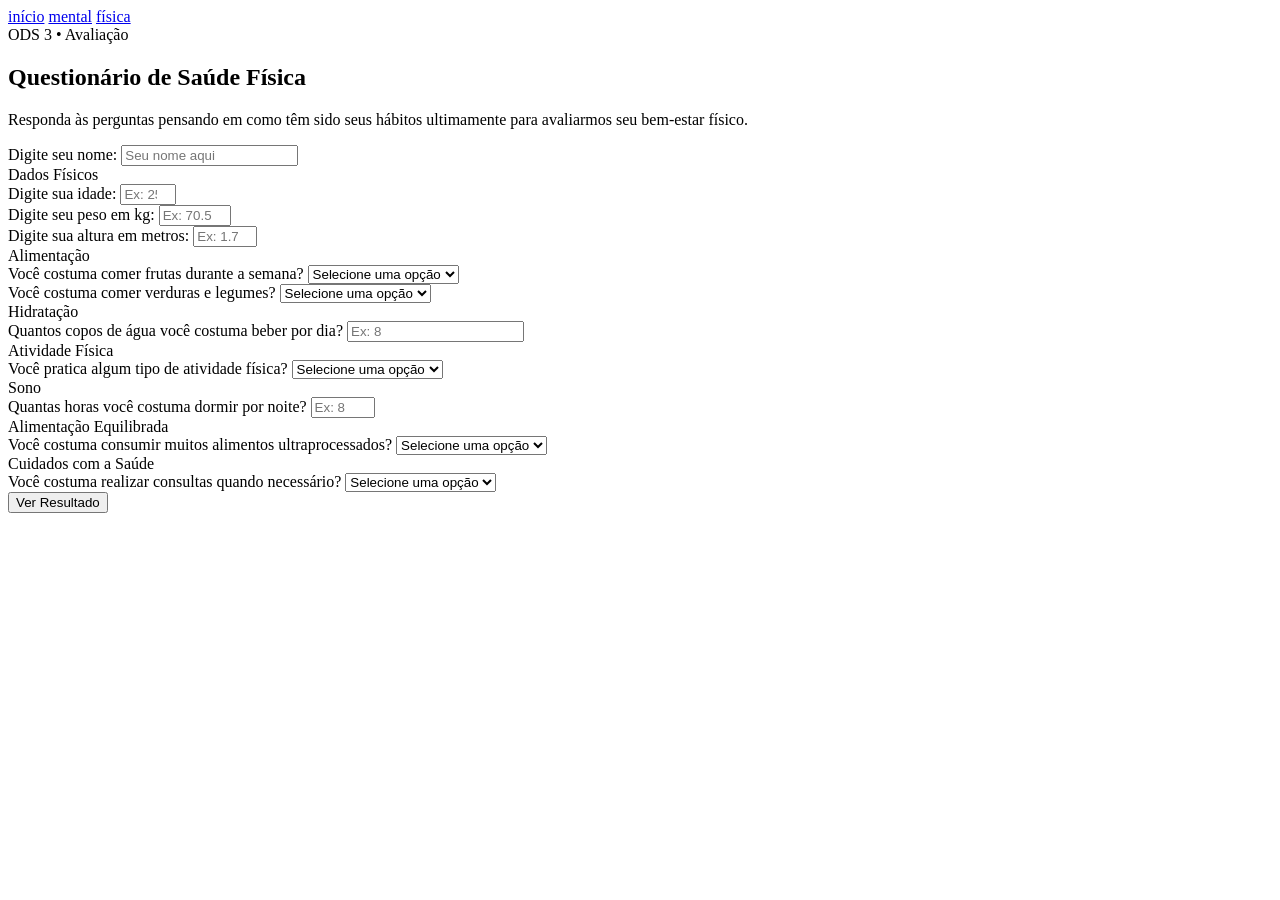
==== semana_prog/html/fisica.html @ 1c397655 "Add files via upload" ====
<!DOCTYPE html>
<html lang="pt-br">
<head>
    <meta charset="UTF-8">
    <meta name="viewport" content="width=device-width, initial-scale=1.0">
    <title>Saúde Física - ODS 3</title>
    <link rel="stylesheet" href="/css/fisica.css" />
</head>
<body>
    
    <!-- Cabeçalho de Navegação Flutuante -->
    <header class="cabecalho">
        <div class="navegacao">
            <a href="index.html">início</a>
            <a href="mental.html">mental</a>
            <a href="fisica.html" class="ativo">física</a>
        </div>
    </header>

    <!-- Container do Questionário Físico -->
    <main class="formulario-container">
        <div class="formulario-header">
            <span class="tag-ods">ODS 3 • Avaliação</span>
            <h2>Questionário de Saúde Física</h2>
            <p>Responda às perguntas pensando em como têm sido seus hábitos ultimamente para avaliarmos seu bem-estar físico.</p>
        </div>

        <form id="quizFisica" onsubmit="calcularResultadoFisico(event)">
            <!-- Nome -->
            <div class="campo-grupo">
                <label for="nomeFisica">Digite seu nome:</label>
                <input type="text" id="nomeFisica" required placeholder="Seu nome aqui">
            </div>

            <div class="secao-titulo">Dados Físicos</div>

            <div class="campo-grupo">
                <label for="idadeFisica">Digite sua idade:</label>
                <input type="number" id="idadeFisica" required min="1" max="120" placeholder="Ex: 25">
            </div>

            <div class="campo-grupo">
                <label for="pesoFisica">Digite seu peso em kg:</label>
                <input type="number" id="pesoFisica" required step="0.1" min="1" max="300" placeholder="Ex: 70.5">
            </div>

            <div class="campo-grupo">
                <label for="alturaFisica">Digite sua altura em metros:</label>
                <input type="number" id="alturaFisica" required step="0.01" min="0.5" max="2.5" placeholder="Ex: 1.75">
            </div>

            <div class="secao-titulo">Alimentação</div>

            <div class="campo-grupo">
                <label for="frutasFisica">Você costuma comer frutas durante a semana?</label>
                <select id="frutasFisica" required>
                    <option value="" disabled selected>Selecione uma opção</option>
                    <option value="0">0 = Nunca</option>
                    <option value="1">1 = Às vezes</option>
                    <option value="2">2 = Frequentemente</option>
                    <option value="3">3 = Sempre</option>
                </select>
            </div>

            <div class="campo-grupo">
                <label for="verdurasFisica">Você costuma comer verduras e legumes?</label>
                <select id="verdurasFisica" required>
                    <option value="" disabled selected>Selecione uma opção</option>
                    <option value="0">0 = Nunca</option>
                    <option value="1">1 = Às vezes</option>
                    <option value="2">2 = Frequentemente</option>
                    <option value="3">3 = Sempre</option>
                </select>
            </div>

            <div class="secao-titulo">Hidratação</div>

            <div class="campo-grupo">
                <label for="aguaFisica">Quantos copos de água você costuma beber por dia?</label>
                <input type="number" id="aguaFisica" required min="0" placeholder="Ex: 8">
            </div>

            <div class="secao-titulo">Atividade Física</div>

            <div class="campo-grupo">
                <label for="exercicioFisica">Você pratica algum tipo de atividade física?</label>
                <select id="exercicioFisica" required>
                    <option value="" disabled selected>Selecione uma opção</option>
                    <option value="0">0 = Nunca</option>
                    <option value="1">1 = Às vezes</option>
                    <option value="2">2 = Frequentemente</option>
                    <option value="3">3 = Sempre</option>
                </select>
            </div>

            <div class="secao-titulo">Sono</div>

            <div class="campo-grupo">
                <label for="sonoFisica">Quantas horas você costuma dormir por noite?</label>
                <input type="number" id="sonoFisica" required step="0.5" min="0" max="24" placeholder="Ex: 8">
            </div>

            <div class="secao-titulo">Alimentação Equilibrada</div>

            <div class="campo-grupo">
                <label for="ultraFisica">Você costuma consumir muitos alimentos ultraprocessados?</label>
                <select id="ultraFisica" required>
                    <option value="" disabled selected>Selecione uma opção</option>
                    <option value="0">0 = Nunca</option>
                    <option value="1">1 = Às vezes</option>
                    <option value="2">2 = Frequentemente</option>
                    <option value="3">3 = Sempre</option>
                </select>
            </div>

            <div class="secao-titulo">Cuidados com a Saúde</div>

            <div class="campo-grupo">
                <label for="consultasFisica">Você costuma realizar consultas quando necessário?</label>
                <select id="consultasFisica" required>
                    <option value="" disabled selected>Selecione uma opção</option>
                    <option value="0">0 = Nunca</option>
                    <option value="1">1 = Às vezes</option>
                    <option value="2">2 = Frequentemente</option>
                    <option value="3">3 = Sempre</option>
                </select>
            </div>

            <button type="submit" class="btn-enviar">Ver Resultado</button>
        </form>

        <!-- Bloco de Resposta (Inicia Oculto) -->
        <div id="caixaResultadoFisica" class="caixa-resultado" style="display: none;">
            <div class="resultado-titulo" id="boasVindasFisica"></div>
            <div class="bloco-imc" id="blocoImcTexto"></div>
            <div class="resultado-pontos" id="pontuacaoTextoFisica"></div>
            <div id="textoDiagnosticoFisica" style="margin: 10px 0;"></div>
            <ul class="recomendacoes-lista" id="listaRecomendacoesFisica"></ul>
            
            <div class="aviso-importante">
                <strong>IMPORTANTE:</strong> Este questionário é apenas educativo. Ele não realiza diagnóstico médico e não substitui uma avaliação profissional.<br><br>
                <span style="color: #4ade80; font-weight: bold;">ODS 3 - Saúde e Bem-Estar</span>
            </div>
        </div>
    </main>

    <!-- SCRIPT DE LÓGICA -->
    <script>
        let ultimoScroll = 0;
        window.addEventListener('scroll', () => {
            const cabecalho = document.querySelector('.cabecalho');
            if (!cabecalho) return;
            const scrollAtual = window.pageYOffset;
            if (scrollAtual > ultimoScroll && scrollAtual > 100) {
                cabecalho.classList.add('cabecalho-escondido');
            } else if (scrollAtual < ultimoScroll) {
                cabecalho.classList.remove('cabecalho-escondido');
            }
            ultimoScroll = scrollAtual;
        });

        function calcularResultadoFisico(event) {
            event.preventDefault();
            
            const nome = document.getElementById('nomeFisica').value;
            const idade = parseInt(document.getElementById('idadeFisica').value);
            const peso = parseFloat(document.getElementById('pesoFisica').value);
            const altura = parseFloat(document.getElementById('alturaFisica').value);
            
            const imc = peso / (altura * altura);
            const imcFormatado = imc.toFixed(2);
            
            let textoIMC = `<strong>Seu IMC é: ${imcFormatado}</strong><br>O IMC é apenas uma referência informativa e não avalia sozinho a saúde corporal.<br><br>`;
            
            if (idade < 18) {
                textoIMC += "Como você tem menos de 18 anos, o IMC precisa ser interpretado considerando idade e sexo por um profissional de saúde.";
            } else {
                if (imc < 18.5) {
                    textoIMC += "O resultado está abaixo da faixa considerada adequada para adultos.";
                } else if (imc < 25) {
                    textoIMC += "O resultado está dentro da faixa considerada adequada para adultos.";
                } else if (imc < 30) {
                    textoIMC += "O resultado está levemente acima da faixa considerada adequada para adultos.";
                } else {
                    textoIMC += "O resultado está acima da faixa considerada adequada para adultos.";
                }
            }
            
            let pontuacao = 0;
            let recomendacoes = [];
            
            if (parseInt(document.getElementById('frutasFisica').value) >= 2) {
                pontuacao += 1;
            } else {
                recomendacoes.push("Tente incluir mais frutas no seu dia a dia.");
            }

            if (parseInt(document.getElementById('verdurasFisica').value) >= 2) {
                pontuacao += 1;
            } else {
                recomendacoes.push("Aumente o consumo de verduras e legumes nas refeições.");
            }
            
            const agua = parseInt(document.getElementById('aguaFisica').value);
            if (agua >= 6) {
                textoIMC += "<br><br><strong>Hidratação:</strong> Sua hidratação parece estar presente na rotina.";
                pontuacao += 1;
            } else {
                textoIMC += "<br><br><strong>Hidratação:</strong> Sua hidratação pode merecer mais atenção. Tente beber água regularmente.";
                recomendacoes.push("Procure beber pelo menos 6 a 8 copos de água por dia.");
            }
            
            if (parseInt(document.getElementById('exercicioFisica').value) >= 2) {
                pontuacao += 1;
            } else {
                recomendacoes.push("Busque praticar alguma atividade física com regularidade.");
            }
            
            const sono = parseFloat(document.getElementById('sonoFisica').value);
            if (sono >= 8) {
                pontuacao += 1;
            } else {
                recomendacoes.push("Tente dormir em torno de 7 a 8 horas por noite para melhorar sua recuperação.");
            }
            
            if (parseInt(document.getElementById('ultraFisica').value) <= 1) {
                pontuacao += 1;
            } else {
                recomendacoes.push("Reduza o consumo de alimentos ultraprocessados.");
            }

            if (parseInt(document.getElementById('consultasFisica').value) >= 2) {
                pontuacao += 1;
            } else {
                recomendacoes.push("Mantenha seus exames e consultas de rotina em dia.");
            }
            
            const caixa = document.getElementById('caixaResultadoFisica');
            caixa.style.display = 'block';
            
            document.getElementById('boasVindasFisica').innerHTML = `Olá, ${nome}!<br><span style='font-size:13px; font-weight:normal; color:#94a3b8;'>Idade: ${idade} anos</span>`;
            document.getElementById('blocoImcTexto').innerHTML = textoIMC;
            document.getElementById('pontuacaoTextoFisica').innerHTML = `<strong>Pontuação de Hábitos Saudáveis:</strong> ${pontuacao} de 7`;
            document.getElementById('textoDiagnosticoFisica').innerHTML = pontuacao >= 5 
                ? "Parabéns! Seus hábitos demonstram um ótimo cuidado com a saúde física." 
                : "Existem pontos importantes na sua rotina que podem ser melhorados para o seu bem-estar geral.";

            const listaUl = document.getElementById('listaRecomendacoesFisica');
            listaUl.innerHTML = "";
            if (recomendacoes.length > 0) {
                recomendacoes.forEach(rec => {
                    const li = document.createElement('li');
                    li.textContent = rec;
                    listaUl.appendChild(li);
                });
            } else {
                const li = document.createElement('li');
                li.textContent = "Continue mantendo esses excelentes hábitos de vida!";
                listaUl.appendChild(li);
            }

            caixa.scrollIntoView({ behavior: 'smooth' });
        }
    </script>
</body>
</html>
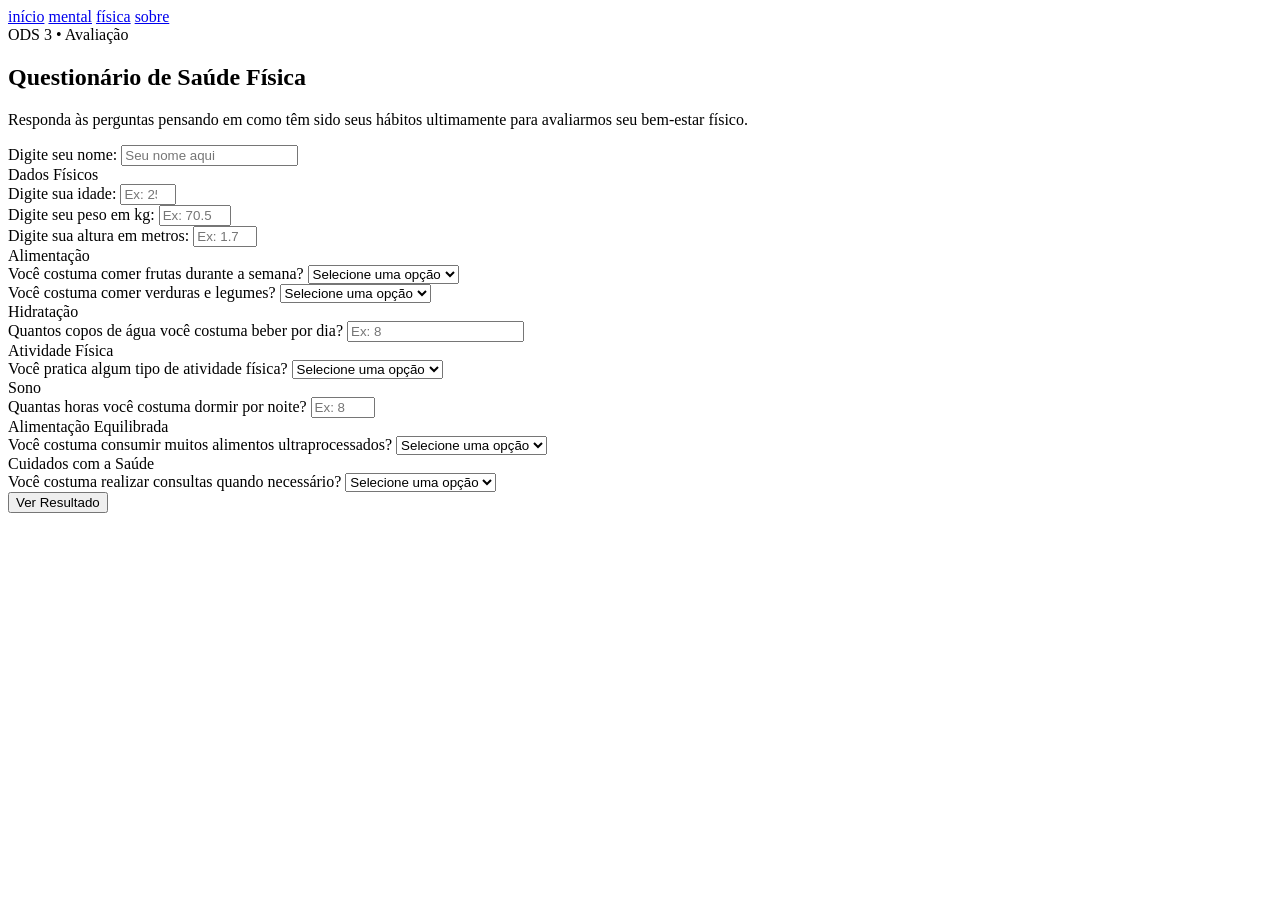
==== commit 2e383302: "Add files via upload" ====
--- a/semana_prog/html/fisica.html
+++ b/semana_prog/html/fisica.html
@@ -13,7 +13,8 @@
         <div class="navegacao">
             <a href="index.html">início</a>
             <a href="mental.html">mental</a>
-            <a href="fisica.html" class="ativo">física</a>
+            <a href="fisica.html">física</a>
+            <a href="sobre.html">sobre</a>
         </div>
     </header>
 
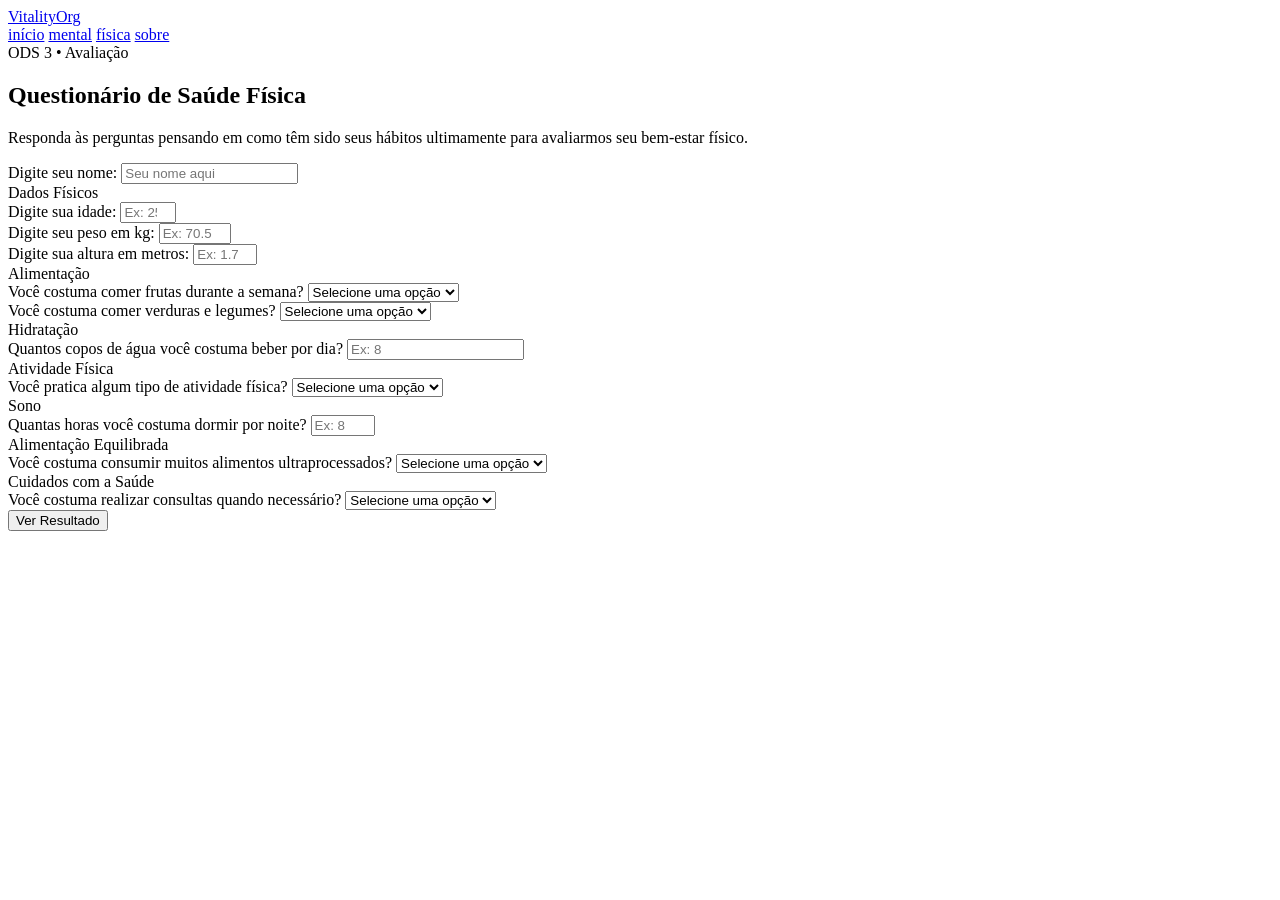
==== commit e897aa87: "Add files via upload" ====
--- a/semana_prog/html/fisica.html
+++ b/semana_prog/html/fisica.html
@@ -10,11 +10,16 @@
     
     <!-- Cabeçalho de Navegação Flutuante -->
     <header class="cabecalho">
-        <div class="navegacao">
-            <a href="index.html">início</a>
-            <a href="mental.html">mental</a>
-            <a href="fisica.html">física</a>
-            <a href="sobre.html">sobre</a>
+        <div class="cabecalho-container">
+            <a href="index.html" class="logo">
+                Vitality<span>Org</span>
+            </a>
+            <nav class="navegacao">
+                <a href="index.html">início</a>
+                <a href="mental.html">mental</a>
+                <a href="fisica.html" class="ativo">física</a>
+                <a href="sobre.html">sobre</a>
+            </nav>
         </div>
     </header>
 
@@ -207,7 +212,7 @@
                 textoIMC += "<br><br><strong>Hidratação:</strong> Sua hidratação parece estar presente na rotina.";
                 pontuacao += 1;
             } else {
-                textoIMC += "<br><br><strong>Hidratação:</strong> Sua hidratação pode merecer mais atenção. Tente beber água regularmente.";
+                textoIMC += "<br><br><strong>Hidratação:</strong> Sua hidratação pode merecer mais atenção. Tente beber água regularly.";
                 recomendacoes.push("Procure beber pelo menos 6 a 8 copos de água por dia.");
             }
             
